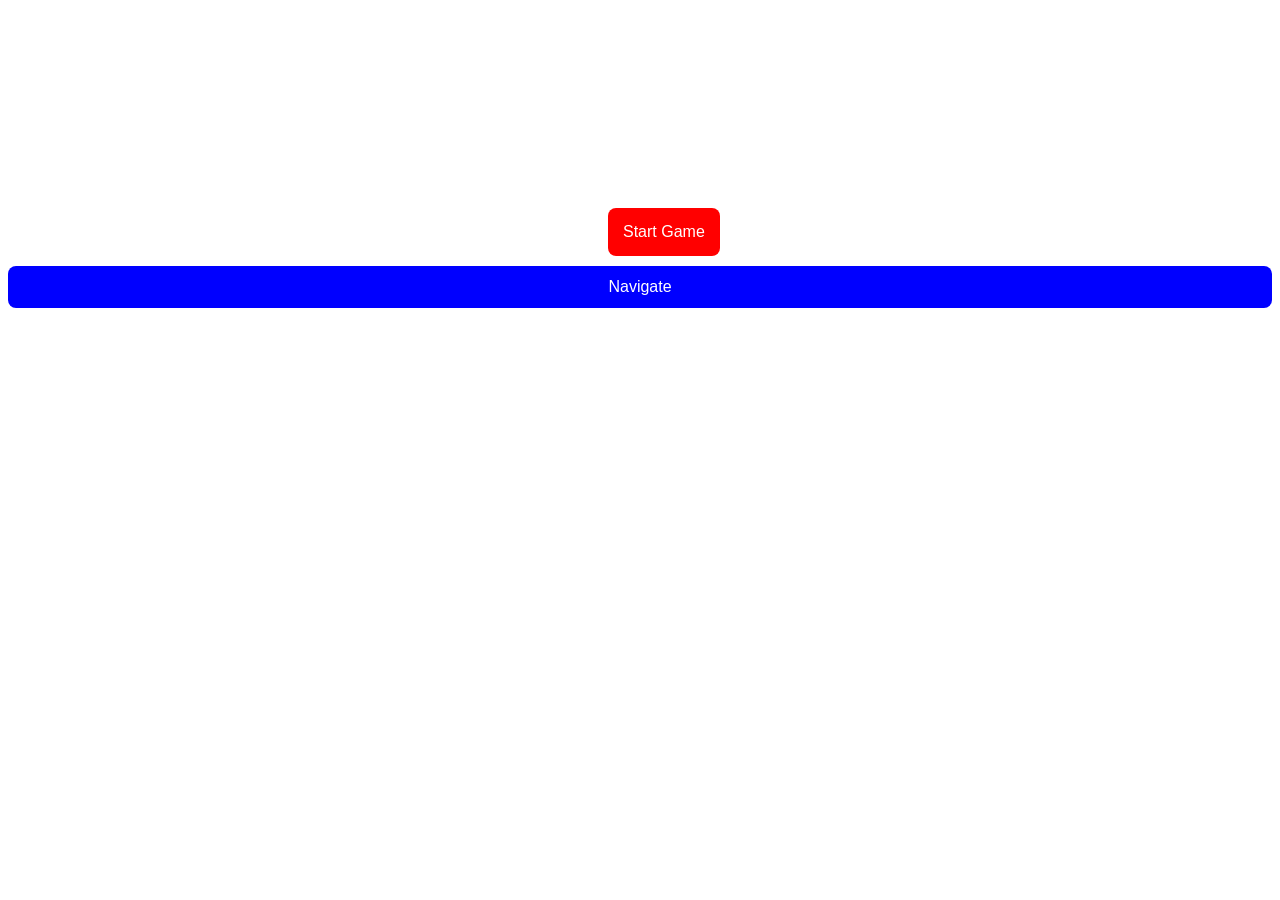
==== index.html @ a8fbf6f4 "navigation-functionality" ====
<!DOCTYPE html>
<html lang="en">
<head>
    <meta charset="UTF-8">
    <meta name="viewport" content="width=device-width, initial-scale=1.0">
    <title>Document</title>
    <link rel="stylesheet" href="styles.css">
</head>
<body>
    <style>
        .dropdown-btn{
    /*Button looks */
    margin-top: 200px;
    margin-left: 600px;
    background-color: red;
    border: none;
    border-radius: 8px;
    padding: 15px;
    color: white;
    font-size: medium;
    cursor:pointer;
    position:relative;
    /*....................................*/
    transition:background-color 0.4s , transform 0.4s;
}

.dropdown-btn:hover{
    background-color: #e31212;
    transform : scale(1.05);

}

.dropdown-btn::after{
    content:"Why isn't it possible. Why not you stupid basterd !";
    visibility: hidden;
    opacity: 0;
    position: absolute;
    top: -40px;
    left:50%;
    transform: translate(-50%);
    border-radius: 8px;
    background-color: black;
    color: white;
    padding: 6px;
    white-space:nowrap;
    transition: opacity 1s ease , visibility 3s ease;

}

.dropdown-btn:hover::after{
    visibility: visible;
    opacity: 1;
}

.dropdown-btn.click-effect {
    transform: scale(0.95); /* Shrink slightly */
    background-color: #7a5aaa; /* Click color */
  }

  .dropdown-menu {
    position: absolute;
    top: 100%; /* Places the dropdown just below the button */
    left: 38%; /* Centers the dropdown */
    transform: translateX(-50%); /* Corrects alignment */
    background-color: #fff;
    border: 1px solid #ddd;
    border-radius: 5px;
    box-shadow: 0 4px 6px rgba(0, 0, 0, 0.1);
    overflow: hidden;
    transform: scaleY(0);
    transform-origin: top;
    transition: transform 0.3s ease, opacity 0.3s ease;
    opacity: 0;
    text-align: center;
    width: 200px; /* Set a proper width for consistent alignment */
    padding: 20px;
    
}



  .dropdown-container {
    position: relative;
  }
  .dropdown-btn:active {
    transform: scale(0.95); /* Shrinks the button slightly */
    background-color: #7a5aaa; /* Darker purple color */
  }

  .dropdown-menu.active {
    transform: scaleY(1);  /* Fully expands the menu */
    opacity: 1;
  }

  .dropdown-menu li {
    list-style: none;
    padding: 15px 20px 15px 20px;
    cursor: pointer;
    display: flex; /* Makes it a flex container */
    justify-content: center; /* Centers content horizontally */
    align-items: center; /* Centers content vertically */
  }

  .dropdown-menu li:hover {
    background-color: #f6d43a;
    border-radius: 8px;
  }
  .navigate-btn {
    margin-top: 10px; /* Space below Start Game button */
    background-color: blue;
    border: none;
    border-radius: 8px;
    padding: 12px;
    color: white;
    font-size: medium;
    cursor: pointer;
    display: block; /* Ensure it's a block element */
    width: 100%; /* Matches dropdown width */
    text-align: center;
    transition: background-color 0.3s, transform 0.3s;
}

.navigate-btn:hover {
    background-color: darkblue;
    transform: scale(1.05);
}

.navigate-btn:active {
    transform: scale(0.95);
}

    </style>
    <div class="dropdown-container">
        <button class="dropdown-btn">Start Game</button>
        <ul class="dropdown-menu">
          <li>Option 1</li>
          <li>Option 2</li>
          <li>Option 3</li>
        </ul>
        <button class="navigate-btn" onclick="navigateToNewPage()">Navigate</button>

      </div>
      <script>
        const dropdownBtn = document.querySelector('.dropdown-btn');
        const dropdownMenu = document.querySelector('.dropdown-menu');
      
        dropdownBtn.addEventListener('click', () => {
          // Add click effect class
          dropdownBtn.classList.add('click-effect');
      
          // Remove the effect after a short delay to reset
          setTimeout(() => {
            dropdownBtn.classList.remove('click-effect');
          }, 100);
      
          // Toggle dropdown menu visibility
          dropdownMenu.classList.toggle('active');
      
          // Redirect to the new application after a short delay (optional)
          // setTimeout(() => {
          //   window.location.href = "This is new application page"; // Change this to your actual application URL
          // }, 500); // Adjust timing if needed
        });
        function navigateToNewPage() {
        window.location.href = "new-application.html"; // Redirect to your actual page
    }
      </script>
      
      
</body>
</html>
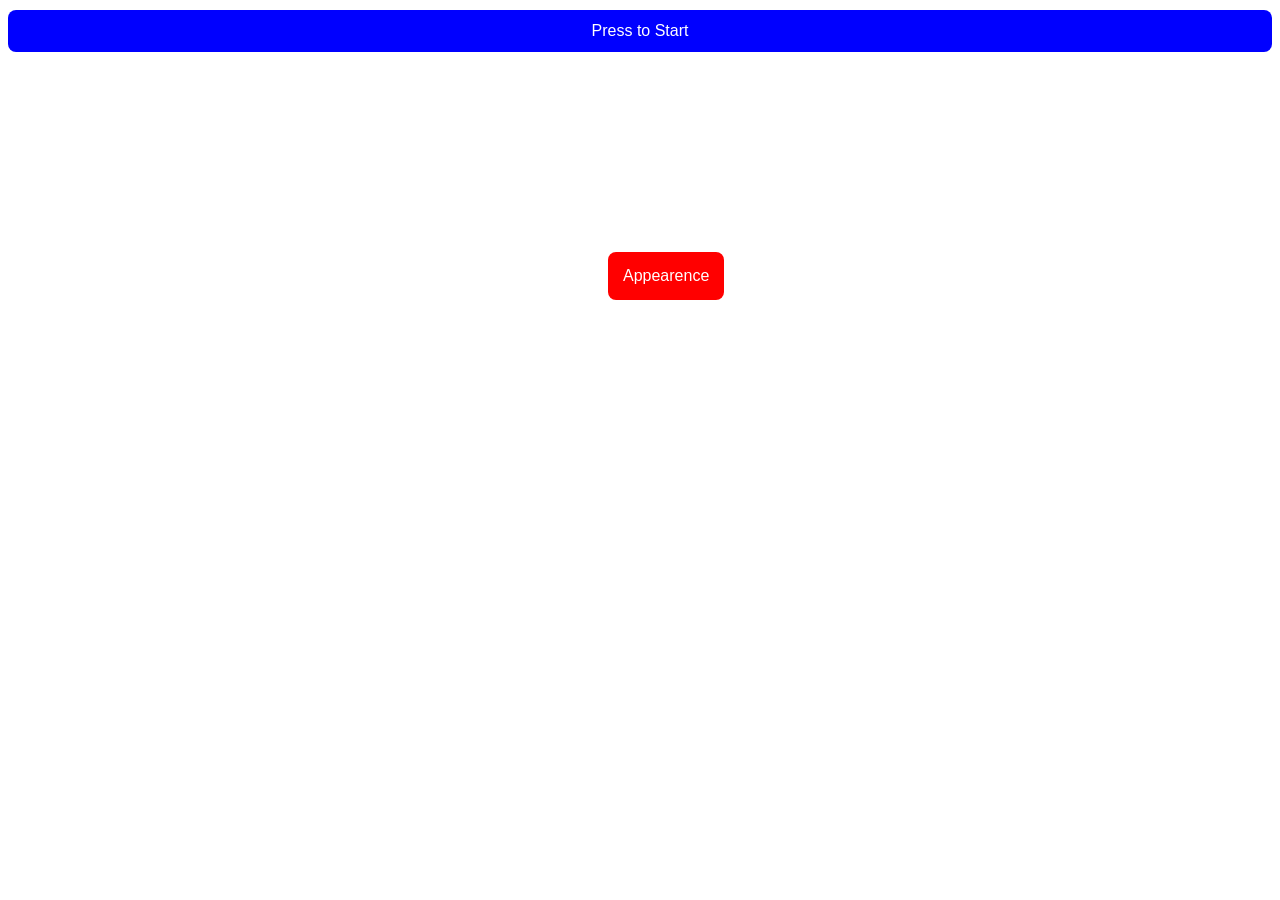
==== commit c9d7927d: "navigation-functionality" ====
--- a/index.html
+++ b/index.html
@@ -131,13 +131,15 @@
 
     </style>
     <div class="dropdown-container">
-        <button class="dropdown-btn">Start Game</button>
+
+      <button class="navigate-btn" onclick="navigateToNewPage()">Press to Start</button>
+        <button class="dropdown-btn">Appearence</button>
         <ul class="dropdown-menu">
-          <li>Option 1</li>
-          <li>Option 2</li>
-          <li>Option 3</li>
+          <li>Light</li>
+          <li>Dark</li>
+          
         </ul>
-        <button class="navigate-btn" onclick="navigateToNewPage()">Navigate</button>
+       
 
       </div>
       <script>
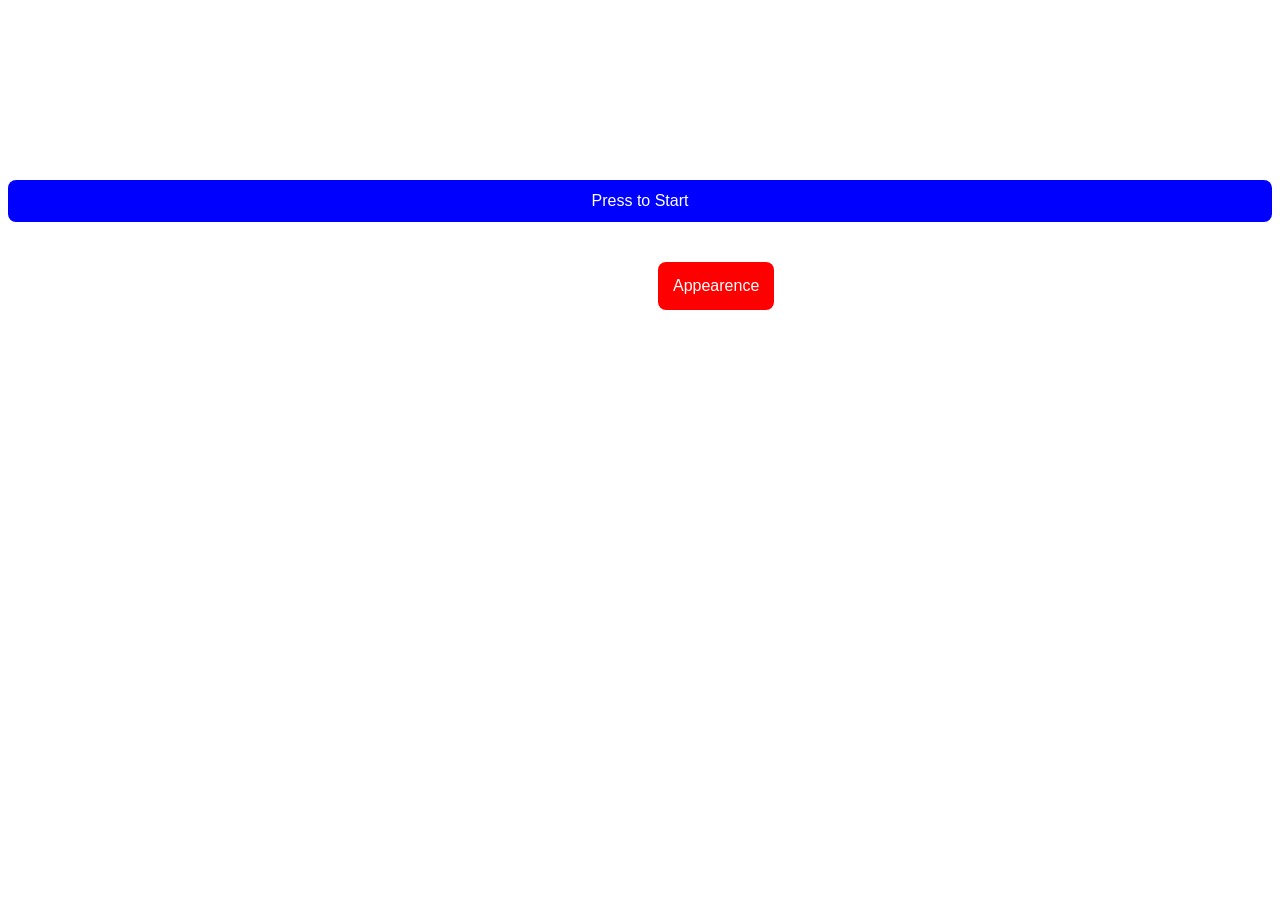
==== commit ce4ee7ec: "navigation-functionality" ====
--- a/index.html
+++ b/index.html
@@ -10,8 +10,8 @@
     <style>
         .dropdown-btn{
     /*Button looks */
-    margin-top: 200px;
-    margin-left: 600px;
+    margin-top: 40px;
+    margin-left: 650px;
     background-color: red;
     border: none;
     border-radius: 8px;
@@ -60,7 +60,7 @@
   .dropdown-menu {
     position: absolute;
     top: 100%; /* Places the dropdown just below the button */
-    left: 38%; /* Centers the dropdown */
+    left: 41%; /* Centers the dropdown */
     transform: translateX(-50%); /* Corrects alignment */
     background-color: #fff;
     border: 1px solid #ddd;
@@ -106,7 +106,7 @@
     border-radius: 8px;
   }
   .navigate-btn {
-    margin-top: 10px; /* Space below Start Game button */
+    margin-top: 180px; /* Space below Start Game button */
     background-color: blue;
     border: none;
     border-radius: 8px;
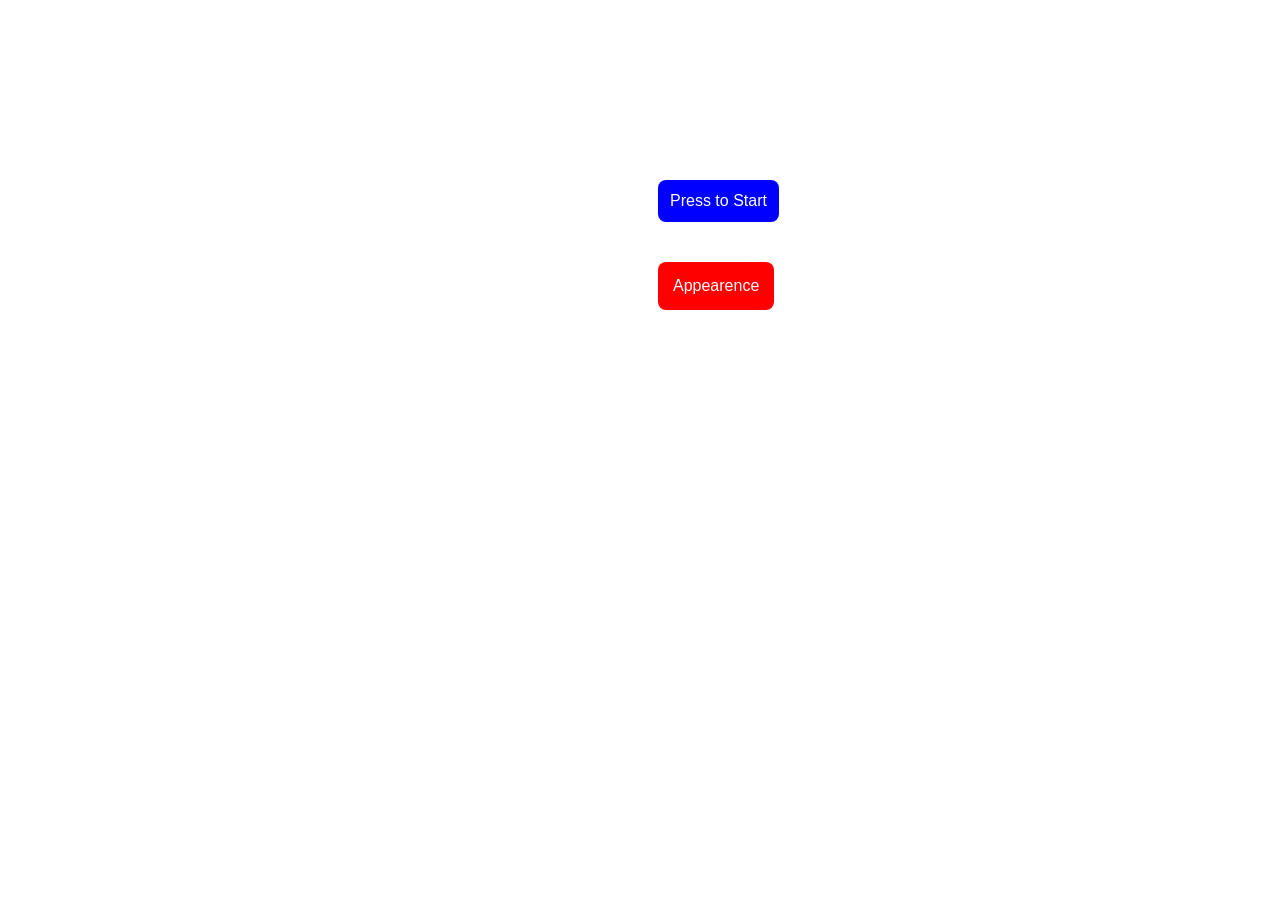
==== commit afb18f3b: "navigate-btn" ====
--- a/index.html
+++ b/index.html
@@ -7,129 +7,7 @@
     <link rel="stylesheet" href="styles.css">
 </head>
 <body>
-    <style>
-        .dropdown-btn{
-    /*Button looks */
-    margin-top: 40px;
-    margin-left: 650px;
-    background-color: red;
-    border: none;
-    border-radius: 8px;
-    padding: 15px;
-    color: white;
-    font-size: medium;
-    cursor:pointer;
-    position:relative;
-    /*....................................*/
-    transition:background-color 0.4s , transform 0.4s;
-}
-
-.dropdown-btn:hover{
-    background-color: #e31212;
-    transform : scale(1.05);
-
-}
-
-.dropdown-btn::after{
-    content:"Why isn't it possible. Why not you stupid basterd !";
-    visibility: hidden;
-    opacity: 0;
-    position: absolute;
-    top: -40px;
-    left:50%;
-    transform: translate(-50%);
-    border-radius: 8px;
-    background-color: black;
-    color: white;
-    padding: 6px;
-    white-space:nowrap;
-    transition: opacity 1s ease , visibility 3s ease;
-
-}
-
-.dropdown-btn:hover::after{
-    visibility: visible;
-    opacity: 1;
-}
-
-.dropdown-btn.click-effect {
-    transform: scale(0.95); /* Shrink slightly */
-    background-color: #7a5aaa; /* Click color */
-  }
-
-  .dropdown-menu {
-    position: absolute;
-    top: 100%; /* Places the dropdown just below the button */
-    left: 41%; /* Centers the dropdown */
-    transform: translateX(-50%); /* Corrects alignment */
-    background-color: #fff;
-    border: 1px solid #ddd;
-    border-radius: 5px;
-    box-shadow: 0 4px 6px rgba(0, 0, 0, 0.1);
-    overflow: hidden;
-    transform: scaleY(0);
-    transform-origin: top;
-    transition: transform 0.3s ease, opacity 0.3s ease;
-    opacity: 0;
-    text-align: center;
-    width: 200px; /* Set a proper width for consistent alignment */
-    padding: 20px;
-    
-}
-
-
-
-  .dropdown-container {
-    position: relative;
-  }
-  .dropdown-btn:active {
-    transform: scale(0.95); /* Shrinks the button slightly */
-    background-color: #7a5aaa; /* Darker purple color */
-  }
-
-  .dropdown-menu.active {
-    transform: scaleY(1);  /* Fully expands the menu */
-    opacity: 1;
-  }
-
-  .dropdown-menu li {
-    list-style: none;
-    padding: 15px 20px 15px 20px;
-    cursor: pointer;
-    display: flex; /* Makes it a flex container */
-    justify-content: center; /* Centers content horizontally */
-    align-items: center; /* Centers content vertically */
-  }
-
-  .dropdown-menu li:hover {
-    background-color: #f6d43a;
-    border-radius: 8px;
-  }
-  .navigate-btn {
-    margin-top: 180px; /* Space below Start Game button */
-    background-color: blue;
-    border: none;
-    border-radius: 8px;
-    padding: 12px;
-    color: white;
-    font-size: medium;
-    cursor: pointer;
-    display: block; /* Ensure it's a block element */
-    width: 100%; /* Matches dropdown width */
-    text-align: center;
-    transition: background-color 0.3s, transform 0.3s;
-}
-
-.navigate-btn:hover {
-    background-color: darkblue;
-    transform: scale(1.05);
-}
-
-.navigate-btn:active {
-    transform: scale(0.95);
-}
-
-    </style>
+   
     <div class="dropdown-container">
 
       <button class="navigate-btn" onclick="navigateToNewPage()">Press to Start</button>
--- a/styles.css
+++ b/styles.css
@@ -0,0 +1,121 @@
+.dropdown-btn{
+  /*Button looks */
+  margin-top: 40px;
+  margin-left: 650px;
+  background-color: red;
+  border: none;
+  border-radius: 8px;
+  padding: 15px;
+  color: white;
+  font-size: medium;
+  cursor:pointer;
+  position:relative;
+  /*....................................*/
+  transition:background-color 0.4s , transform 0.4s;
+
+}
+
+.dropdown-btn:hover{
+  background-color: #e31212;
+  transform : scale(1.05);
+
+}
+
+.dropdown-btn::after{
+  content:"Why isn't it possible. Why not you stupid basterd !";
+  visibility: hidden;
+  opacity: 0;
+  position: absolute;
+  top: -40px;
+  left:50%;
+  transform: translate(-50%);
+  border-radius: 8px;
+  background-color: black;
+  color: white;
+  padding: 6px;
+  white-space:nowrap;
+  transition: opacity 1s ease , visibility 3s ease;
+
+}
+
+.dropdown-btn:hover::after{
+  visibility: visible;
+  opacity: 1;
+}
+
+.dropdown-btn.click-effect {
+  transform: scale(0.95); /* Shrink slightly */
+  background-color: #7a5aaa; /* Click color */
+}
+
+.dropdown-menu {
+  position: absolute;
+  top: 100%; /* Places the dropdown just below the button */
+  left: 41%; /* Centers the dropdown */
+  transform: translateX(-50%); /* Corrects alignment */
+  background-color: #fff;
+  border: 1px solid #ddd;
+  border-radius: 5px;
+  box-shadow: 0 4px 6px rgba(0, 0, 0, 0.1);
+  overflow: hidden;
+  transform: scaleY(0);
+  transform-origin: top;
+  transition: transform 0.3s ease, opacity 0.3s ease;
+  opacity: 0;
+  text-align: center;
+  width: 200px; /* Set a proper width for consistent alignment */
+  padding: 20px;
+  
+}
+
+
+
+.dropdown-container {
+  position: relative;
+}
+.dropdown-btn:active {
+  transform: scale(0.95); /* Shrinks the button slightly */
+  background-color: #7a5aaa; /* Darker purple color */
+}
+
+.dropdown-menu.active {
+  transform: scaleY(1);  /* Fully expands the menu */
+  opacity: 1;
+}
+
+.dropdown-menu li {
+  list-style: none;
+  padding: 15px 20px 15px 20px;
+  cursor: pointer;
+  display: flex; /* Makes it a flex container */
+  justify-content: center; /* Centers content horizontally */
+  align-items: center; /* Centers content vertically */
+}
+
+.dropdown-menu li:hover {
+  background-color: #f6d43a;
+  border-radius: 8px;
+}
+.navigate-btn {
+  margin-top: 180px; /* Space below Start Game button */
+  background-color: blue;
+  border: none;
+  border-radius: 8px;
+  padding: 12px;
+  color: white;
+  font-size: medium;
+  cursor: pointer;
+  display: block; /* Ensure it's a block element */
+  margin-left: 650px;
+  text-align: center;
+  transition: background-color 0.3s, transform 0.3s;
+}
+
+.navigate-btn:hover {
+  background-color: darkblue;
+  transform: scale(1.05);
+}
+
+.navigate-btn:active {
+  transform: scale(0.95);
+}
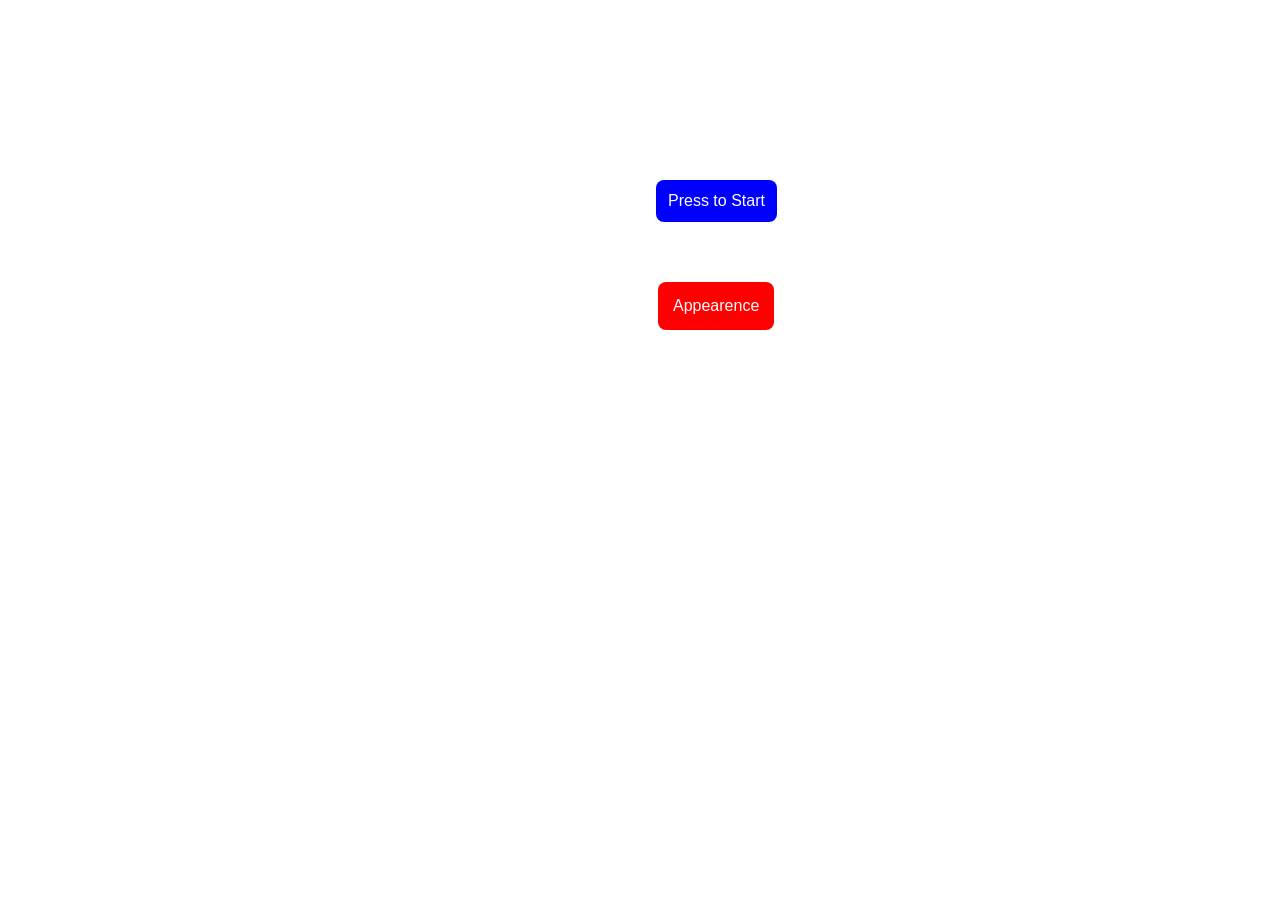
==== commit 8aa1890c: "navigate-btn" ====
--- a/index.html
+++ b/index.html
@@ -20,31 +20,7 @@
        
 
       </div>
-      <script>
-        const dropdownBtn = document.querySelector('.dropdown-btn');
-        const dropdownMenu = document.querySelector('.dropdown-menu');
-      
-        dropdownBtn.addEventListener('click', () => {
-          // Add click effect class
-          dropdownBtn.classList.add('click-effect');
-      
-          // Remove the effect after a short delay to reset
-          setTimeout(() => {
-            dropdownBtn.classList.remove('click-effect');
-          }, 100);
-      
-          // Toggle dropdown menu visibility
-          dropdownMenu.classList.toggle('active');
-      
-          // Redirect to the new application after a short delay (optional)
-          // setTimeout(() => {
-          //   window.location.href = "This is new application page"; // Change this to your actual application URL
-          // }, 500); // Adjust timing if needed
-        });
-        function navigateToNewPage() {
-        window.location.href = "new-application.html"; // Redirect to your actual page
-    }
-      </script>
+      <script src="index.js"></script>
       
       
 </body>
--- a/styles.css
+++ b/styles.css
@@ -1,6 +1,6 @@
 .dropdown-btn{
   /*Button looks */
-  margin-top: 40px;
+  margin-top: 60px;
   margin-left: 650px;
   background-color: red;
   border: none;
@@ -106,7 +106,7 @@
   font-size: medium;
   cursor: pointer;
   display: block; /* Ensure it's a block element */
-  margin-left: 650px;
+  margin-left: 648px;
   text-align: center;
   transition: background-color 0.3s, transform 0.3s;
 }
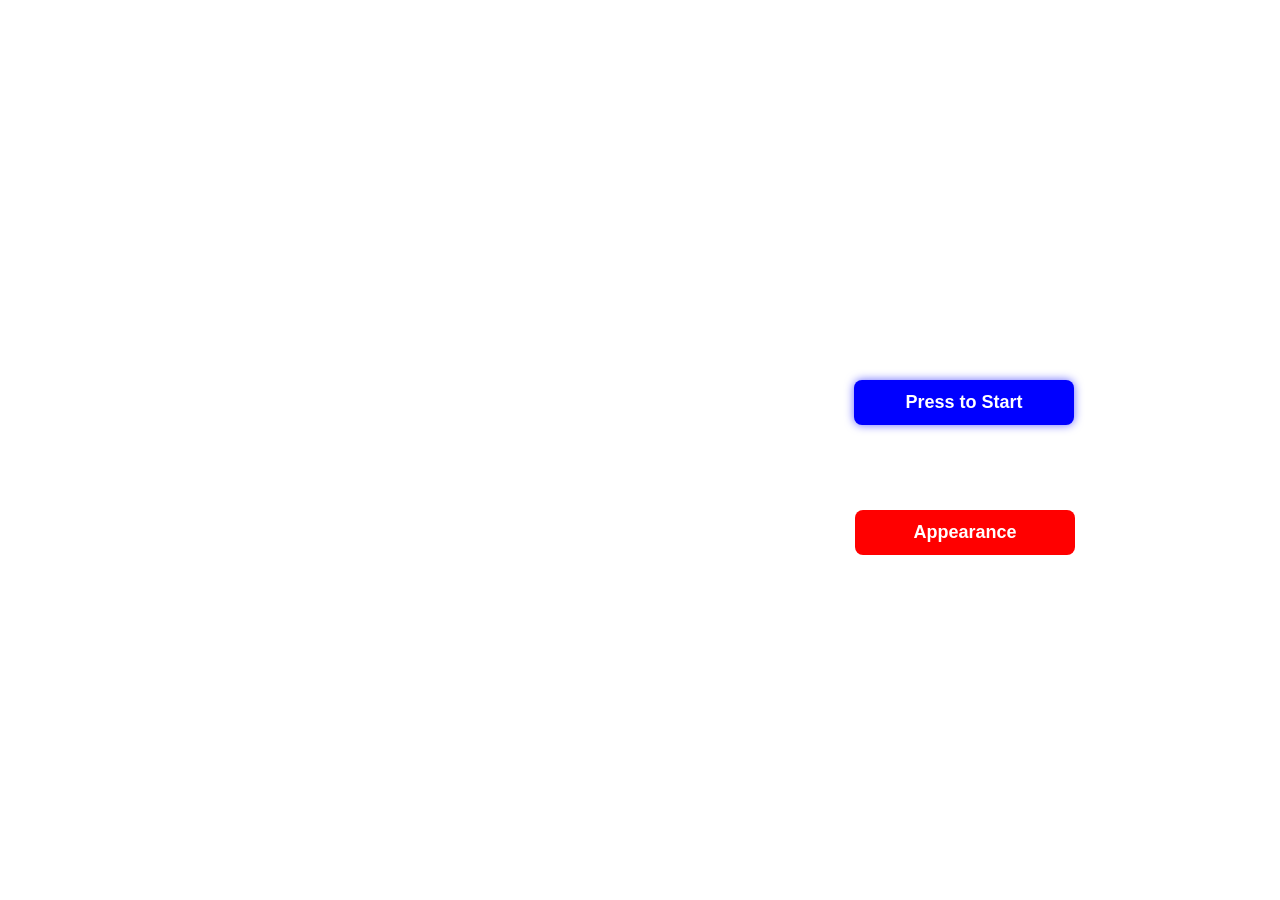
==== commit a3395ff0: "btn-animations" ====
--- a/index.html
+++ b/index.html
@@ -8,18 +8,15 @@
 </head>
 <body>
    
-    <div class="dropdown-container">
+  <div class="dropdown-container">
+    <button class="navigate-btn" onclick="navigateToNewPage()">Press to Start</button>
+    <button class="dropdown-btn">Appearance</button>
+    <ul class="dropdown-menu">
+        <li>Light</li>
+        <li>Dark</li>
+    </ul>
+</div>
 
-      <button class="navigate-btn" onclick="navigateToNewPage()">Press to Start</button>
-        <button class="dropdown-btn">Appearence</button>
-        <ul class="dropdown-menu">
-          <li>Light</li>
-          <li>Dark</li>
-          
-        </ul>
-       
-
-      </div>
       <script src="index.js"></script>
       
       
--- a/styles.css
+++ b/styles.css
@@ -119,3 +119,102 @@
 .navigate-btn:active {
   transform: scale(0.95);
 }
+
+/*......................................................*/
+
+/* Apply pulse animation before clicking */
+@keyframes pulse {
+  0% { transform: scale(1); }
+  50% { transform: scale(1.05); }
+  100% { transform: scale(1); }
+}
+
+/* Apply bounce animation on click */
+@keyframes bounce {
+  0% { transform: scale(1); }
+  30% { transform: scale(1.1); }
+  50% { transform: scale(0.9); }
+  100% { transform: scale(1); }
+}
+
+/* Style for the "Press to Start" button */
+.navigate-btn {
+  width: 200px;
+  padding: 12px;
+  font-size: 18px;
+  font-weight: bold;
+  border: none;
+  border-radius: 8px;
+  cursor: pointer;
+  text-align: center;
+  transition: background-color 0.3s, transform 0.3s;
+  margin-bottom: 10px;
+  background-color: blue;
+  color: white;
+  box-shadow: 0 0 10px rgba(0, 0, 255, 0.6);
+  animation: pulse 1.5s infinite; /* Apply pulse animation */
+}
+
+/* Glow effect on hover */
+.navigate-btn:hover {
+  background-color: darkblue;
+  transform: scale(1.1);
+  box-shadow: 0 0 20px rgba(0, 0, 255, 0.8);
+}
+
+/* Bounce effect on click */
+.navigate-btn:active {
+  animation: bounce 0.3s ease-in-out;
+}
+
+/*..........*/
+
+.dropdown-container {
+  display: flex;
+  flex-direction: column; /* Stack buttons vertically */
+  align-items: center; /* Center horizontally */
+  gap: 15px; /* Add space between buttons */
+  margin-top: 200px; /* Adjust as needed */
+}
+
+/* Common button styles for same width */
+.navigate-btn, .dropdown-btn {
+  width: 220px;  /* Same width for both buttons */
+  padding: 12px;
+  font-size: 18px;
+  font-weight: bold;
+  border: none;
+  border-radius: 8px;
+  cursor: pointer;
+  text-align: center;
+  transition: background-color 0.3s, transform 0.3s;
+}
+
+/* Specific styles for "Press to Start" */
+.navigate-btn {
+  background-color: blue;
+  color: white;
+  box-shadow: 0 0 10px rgba(0, 0, 255, 0.6);
+  animation: pulse 1.5s infinite;
+}
+
+/* Hover and click effects */
+.navigate-btn:hover {
+  background-color: darkblue;
+  transform: scale(1.1);
+  box-shadow: 0 0 20px rgba(0, 0, 255, 0.8);
+}
+
+.navigate-btn:active {
+  animation: bounce 0.3s ease-in-out;
+}
+
+/* Dropdown button styling */
+.dropdown-btn {
+  background-color: red;
+  color: white;
+}
+
+.dropdown-btn:hover {
+  background-color: darkred;
+}
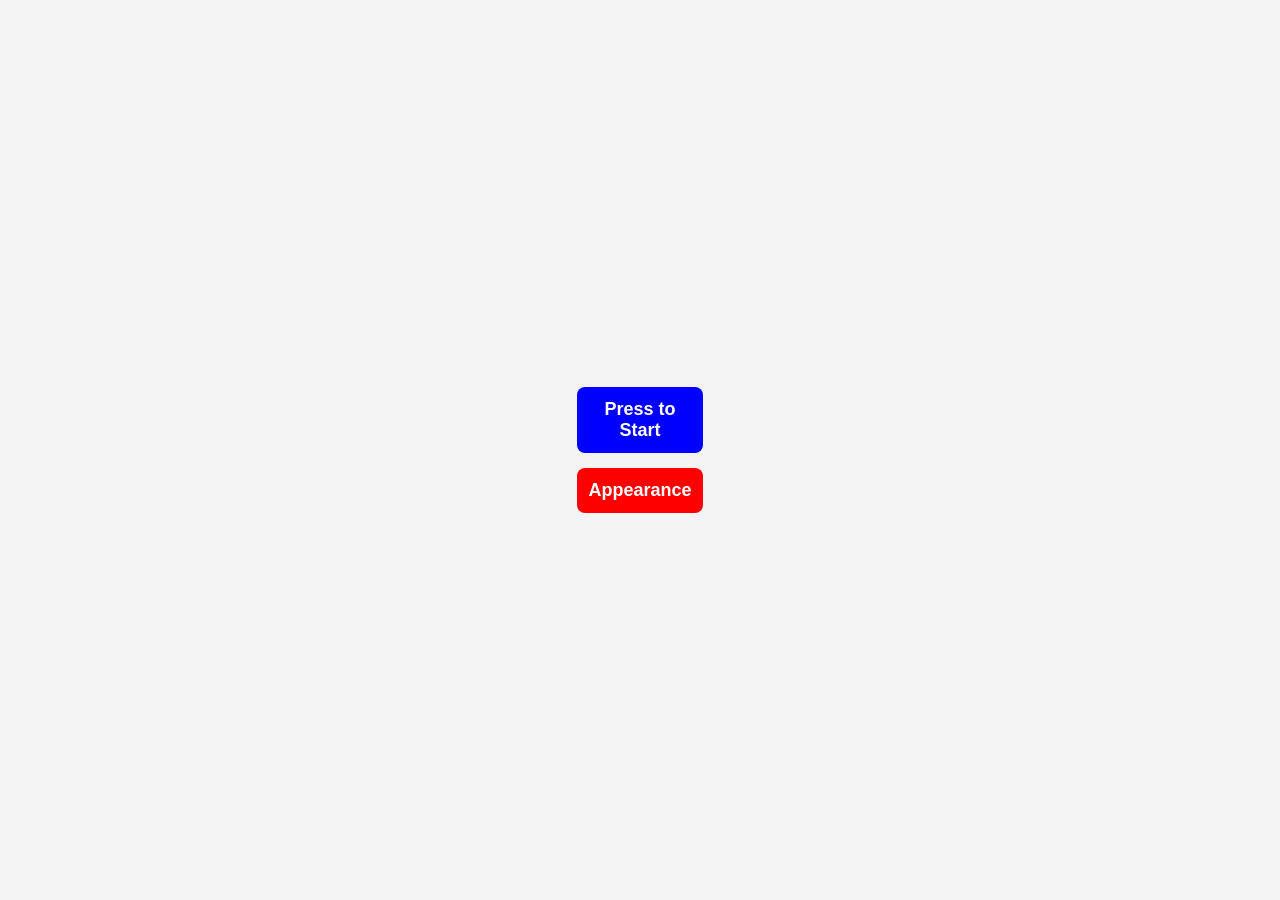
==== commit 988807fc: "responsive" ====
--- a/index.html
+++ b/index.html
@@ -3,22 +3,95 @@
 <head>
     <meta charset="UTF-8">
     <meta name="viewport" content="width=device-width, initial-scale=1.0">
-    <title>Document</title>
-    <link rel="stylesheet" href="styles.css">
+    <title>Responsive Dropdown</title>
+    <style>
+        * {
+            margin: 0;
+            padding: 0;
+            box-sizing: border-box;
+        }
+        body {
+            font-family: Arial, sans-serif;
+            display: flex;
+            justify-content: center;
+            align-items: center;
+            height: 100vh;
+            background-color: #f4f4f4;
+        }
+        .dropdown-container {
+            display: flex;
+            flex-direction: column;
+            align-items: center;
+            gap: 15px;
+        }
+        .navigate-btn, .dropdown-btn {
+            width: 90%;
+            max-width: 300px;
+            padding: 12px;
+            font-size: 18px;
+            font-weight: bold;
+            border: none;
+            border-radius: 8px;
+            cursor: pointer;
+            text-align: center;
+            transition: background-color 0.3s, transform 0.3s;
+        }
+        .navigate-btn {
+            background-color: blue;
+            color: white;
+            animation: pulse 1.5s infinite;
+        }
+        .navigate-btn:hover {
+            background-color: rgb(46, 46, 240);
+            transform: scale(1.1);
+        }
+        .dropdown-btn {
+            background-color: red;
+            color: white;
+        }
+        .dropdown-btn:hover {
+            background-color: rgb(235, 43, 43);
+        }
+        .dropdown-menu {
+            display: none;
+            background: white;
+            border: 1px solid #ddd;
+            border-radius: 5px;
+            padding: 10px;
+            width: 90%;
+            max-width: 300px;
+            text-align: center;
+        }
+        .dropdown-menu.active {
+            display: block;
+        }
+        @media (max-width: 480px) {
+            .dropdown-container {
+                width: 100%;
+                padding: 20px;
+            }
+            .navigate-btn, .dropdown-btn {
+                width: 100%;
+            }
+        }
+    </style>
 </head>
 <body>
-   
-  <div class="dropdown-container">
-    <button class="navigate-btn" onclick="navigateToNewPage()">Press to Start</button>
-    <button class="dropdown-btn">Appearance</button>
-    <ul class="dropdown-menu">
-        <li>Light</li>
-        <li>Dark</li>
-    </ul>
-</div>
-
-      <script src="index.js"></script>
-      
-      
+    <div class="dropdown-container">
+        <button class="navigate-btn" onclick="navigateToNewPage()">Press to Start</button>
+        <button class="dropdown-btn" onclick="toggleDropdown()">Appearance</button>
+        <ul class="dropdown-menu">
+            <li>Light</li>
+            <li>Dark</li>
+        </ul>
+    </div>
+    <script>
+        function navigateToNewPage() {
+            window.location.href = "main.html";
+        }
+        function toggleDropdown() {
+            document.querySelector(".dropdown-menu").classList.toggle("active");
+        }
+    </script>
 </body>
 </html>
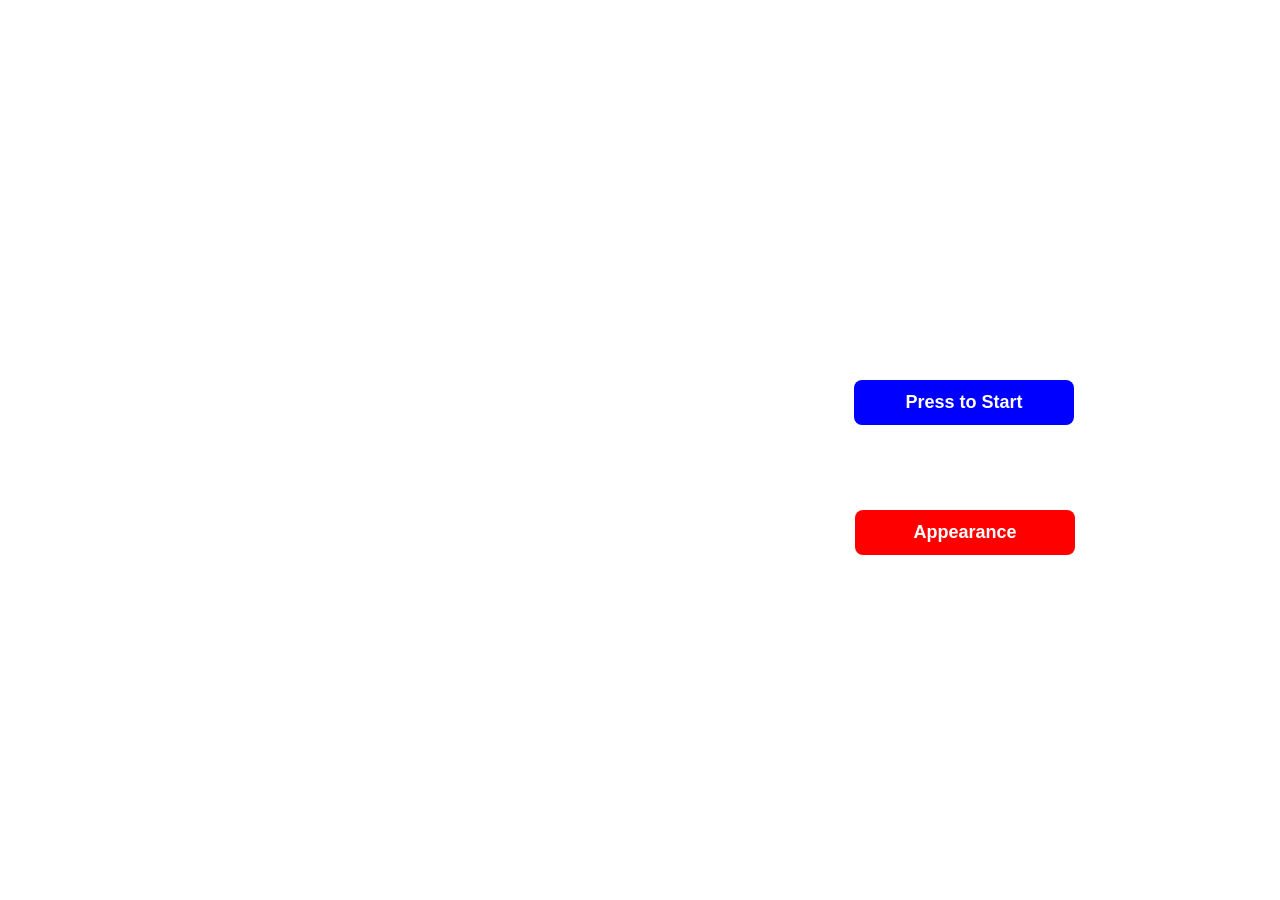
==== commit dffd4e12: "responsive" ====
--- a/index.html
+++ b/index.html
@@ -3,95 +3,22 @@
 <head>
     <meta charset="UTF-8">
     <meta name="viewport" content="width=device-width, initial-scale=1.0">
-    <title>Responsive Dropdown</title>
-    <style>
-        * {
-            margin: 0;
-            padding: 0;
-            box-sizing: border-box;
-        }
-        body {
-            font-family: Arial, sans-serif;
-            display: flex;
-            justify-content: center;
-            align-items: center;
-            height: 100vh;
-            background-color: #f4f4f4;
-        }
-        .dropdown-container {
-            display: flex;
-            flex-direction: column;
-            align-items: center;
-            gap: 15px;
-        }
-        .navigate-btn, .dropdown-btn {
-            width: 90%;
-            max-width: 300px;
-            padding: 12px;
-            font-size: 18px;
-            font-weight: bold;
-            border: none;
-            border-radius: 8px;
-            cursor: pointer;
-            text-align: center;
-            transition: background-color 0.3s, transform 0.3s;
-        }
-        .navigate-btn {
-            background-color: blue;
-            color: white;
-            animation: pulse 1.5s infinite;
-        }
-        .navigate-btn:hover {
-            background-color: rgb(46, 46, 240);
-            transform: scale(1.1);
-        }
-        .dropdown-btn {
-            background-color: red;
-            color: white;
-        }
-        .dropdown-btn:hover {
-            background-color: rgb(235, 43, 43);
-        }
-        .dropdown-menu {
-            display: none;
-            background: white;
-            border: 1px solid #ddd;
-            border-radius: 5px;
-            padding: 10px;
-            width: 90%;
-            max-width: 300px;
-            text-align: center;
-        }
-        .dropdown-menu.active {
-            display: block;
-        }
-        @media (max-width: 480px) {
-            .dropdown-container {
-                width: 100%;
-                padding: 20px;
-            }
-            .navigate-btn, .dropdown-btn {
-                width: 100%;
-            }
-        }
-    </style>
+    <title>Document</title>
+    <link rel="stylesheet" href="styles.css">
 </head>
 <body>
-    <div class="dropdown-container">
-        <button class="navigate-btn" onclick="navigateToNewPage()">Press to Start</button>
-        <button class="dropdown-btn" onclick="toggleDropdown()">Appearance</button>
-        <ul class="dropdown-menu">
-            <li>Light</li>
-            <li>Dark</li>
-        </ul>
-    </div>
-    <script>
-        function navigateToNewPage() {
-            window.location.href = "main.html";
-        }
-        function toggleDropdown() {
-            document.querySelector(".dropdown-menu").classList.toggle("active");
-        }
-    </script>
+   
+  <div class="dropdown-container">
+    <button class="navigate-btn" onclick="navigateToNewPage()">Press to Start</button>
+    <button class="dropdown-btn">Appearance</button>
+    <ul class="dropdown-menu">
+        <li>Light</li>
+        <li>Dark</li>
+    </ul>
+</div>
+
+      <script src="index.js"></script>
+      
+      
 </body>
 </html>
--- a/styles.css
+++ b/styles.css
@@ -0,0 +1,218 @@
+.dropdown-btn{
+  /*Button looks */
+  margin-top: 60px;
+  margin-left: 650px;
+  background-color: red;
+  border: none;
+  border-radius: 8px;
+  padding: 15px;
+  color: white;
+  font-size: medium;
+  cursor:pointer;
+  position:relative;
+  /*....................................*/
+  transition:background-color 0.4s , transform 0.4s;
+
+}
+
+.dropdown-btn:hover{
+  background-color: #e31212;
+  transform : scale(1.05);
+
+}
+
+.dropdown-btn::after{
+  content:"Why isn't it possible. Why not you stupid basterd !";
+  visibility: hidden;
+  opacity: 0;
+  position: absolute;
+  top: -40px;
+  left:50%;
+  transform: translate(-50%);
+  border-radius: 8px;
+  background-color: black;
+  color: white;
+  padding: 6px;
+  white-space:nowrap;
+  transition: opacity 1s ease , visibility 3s ease;
+
+}
+
+.dropdown-btn:hover::after{
+  visibility: visible;
+  opacity: 1;
+}
+
+.dropdown-btn.click-effect {
+  transform: scale(0.95); /* Shrink slightly */
+  background-color: #7a5aaa; /* Click color */
+}
+
+.dropdown-menu {
+  position: absolute;
+  top: 100%; /* Places the dropdown just below the button */
+  left: 41%; /* Centers the dropdown */
+  transform: translateX(-50%); /* Corrects alignment */
+  background-color: #fff;
+  border: 1px solid #ddd;
+  border-radius: 5px;
+  box-shadow: 0 4px 6px rgba(0, 0, 0, 0.1);
+  overflow: hidden;
+  transform: scaleY(0);
+  transform-origin: top;
+  transition: transform 0.3s ease, opacity 0.3s ease;
+  opacity: 0;
+  text-align: center;
+  width: 200px; /* Set a proper width for consistent alignment */
+  padding: 20px;
+  
+}
+
+
+
+.dropdown-container {
+  position: relative;
+}
+.dropdown-btn:active {
+  transform: scale(0.95); /* Shrinks the button slightly */
+  background-color: #7a5aaa; /* Darker purple color */
+}
+
+.dropdown-menu.active {
+  transform: scaleY(1);  /* Fully expands the menu */
+  opacity: 1;
+}
+
+.dropdown-menu li {
+  list-style: none;
+  padding: 15px 20px 15px 20px;
+  cursor: pointer;
+  display: flex; /* Makes it a flex container */
+  justify-content: center; /* Centers content horizontally */
+  align-items: center; /* Centers content vertically */
+}
+
+.dropdown-menu li:hover {
+  background-color: #f6d43a;
+  border-radius: 8px;
+}
+.navigate-btn {
+  margin-top: 180px; /* Space below Start Game button */
+  background-color: blue;
+  border: none;
+  border-radius: 8px;
+  padding: 12px;
+  color: white;
+  font-size: medium;
+  cursor: pointer;
+  display: block; /* Ensure it's a block element */
+  margin-left: 648px;
+  text-align: center;
+  transition: background-color 0.3s, transform 0.3s;
+}
+
+.navigate-btn:hover {
+  background-color: darkblue;
+  transform: scale(1.05);
+}
+
+.navigate-btn:active {
+  transform: scale(0.95);
+}
+
+/*......................................................*/
+
+/* Apply pulse animation before clicking */
+@keyframes pulse {
+  0% { transform: scale(1); }
+  50% { transform: scale(1.05); }
+  100% { transform: scale(1); }
+}
+
+/* Apply bounce animation on click */
+@keyframes bounce {
+  0% { transform: scale(1); }
+  30% { transform: scale(1.1); }
+  50% { transform: scale(0.9); }
+  100% { transform: scale(1); }
+}
+
+/* Style for the "Press to Start" button */
+.navigate-btn {
+  width: 200px;
+  padding: 12px;
+  font-size: 18px;
+  font-weight: bold;
+  border: none;
+  border-radius: 8px;
+  cursor: pointer;
+  text-align: center;
+  transition: background-color 0.3s, transform 0.3s;
+  margin-bottom: 10px;
+  background-color: blue;
+  color: white;
+  animation: pulse 1.5s infinite; /* Apply pulse animation */
+}
+
+/* Glow effect on hover */
+.navigate-btn:hover {
+  background-color: rgb(223, 94, 237);
+  transform: scale(1.1);
+ 
+}
+
+/* Bounce effect on click */
+.navigate-btn:active {
+  animation: bounce 0.3s ease-in-out;
+}
+
+/*..........*/
+
+.dropdown-container {
+  display: flex;
+  flex-direction: column; /* Stack buttons vertically */
+  align-items: center; /* Center horizontally */
+  gap: 15px; /* Add space between buttons */
+  margin-top: 200px; /* Adjust as needed */
+}
+
+/* Common button styles for same width */
+.navigate-btn, .dropdown-btn {
+  width: 220px;  /* Same width for both buttons */
+  padding: 12px;
+  font-size: 18px;
+  font-weight: bold;
+  border: none;
+  border-radius: 8px;
+  cursor: pointer;
+  text-align: center;
+  transition: background-color 0.3s, transform 0.3s;
+}
+
+/* Specific styles for "Press to Start" */
+.navigate-btn {
+  background-color: blue;
+  color: white;
+  animation: pulse 1.5s infinite;
+}
+
+/* Hover and click effects */
+.navigate-btn:hover {
+  background-color: rgb(46, 46, 240);
+  transform: scale(1.1);
+ 
+}
+
+.navigate-btn:active {
+  animation: bounce 0.3s ease-in-out;
+}
+
+/* Dropdown button styling */
+.dropdown-btn {
+  background-color: red;
+  color: white;
+}
+
+.dropdown-btn:hover {
+  background-color: rgb(235, 43, 43);
+}
